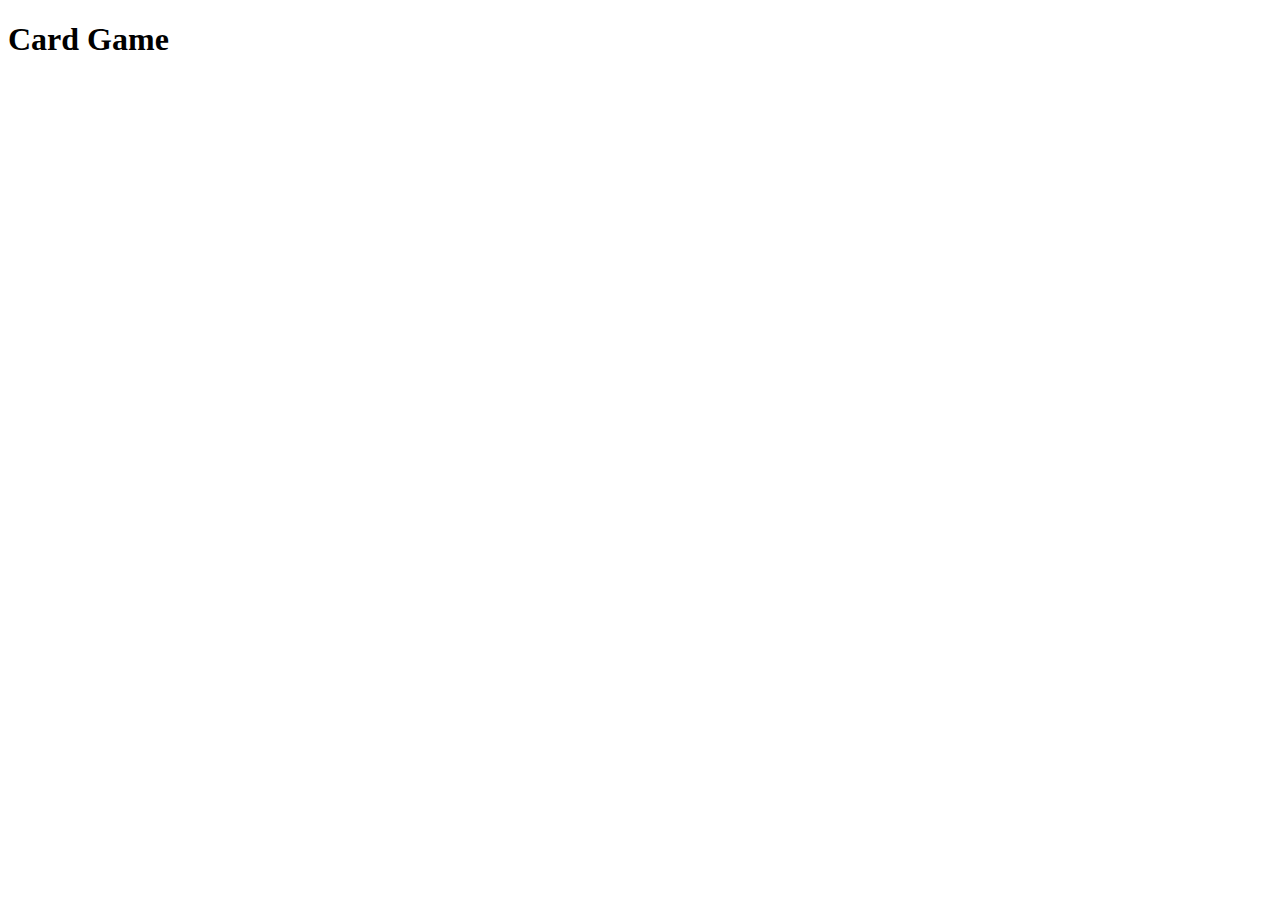
==== index.html @ 9b15d914 "First commit" ====
<!DOCTYPE html>
<html lang="en">
<head>
    <meta charset="UTF-8">
    <meta name="viewport" content="width=device-width, initial-scale=1.0">
    <title></title>
</head>
<body>
    <h1>Card Game</h1>
</body>
</html>
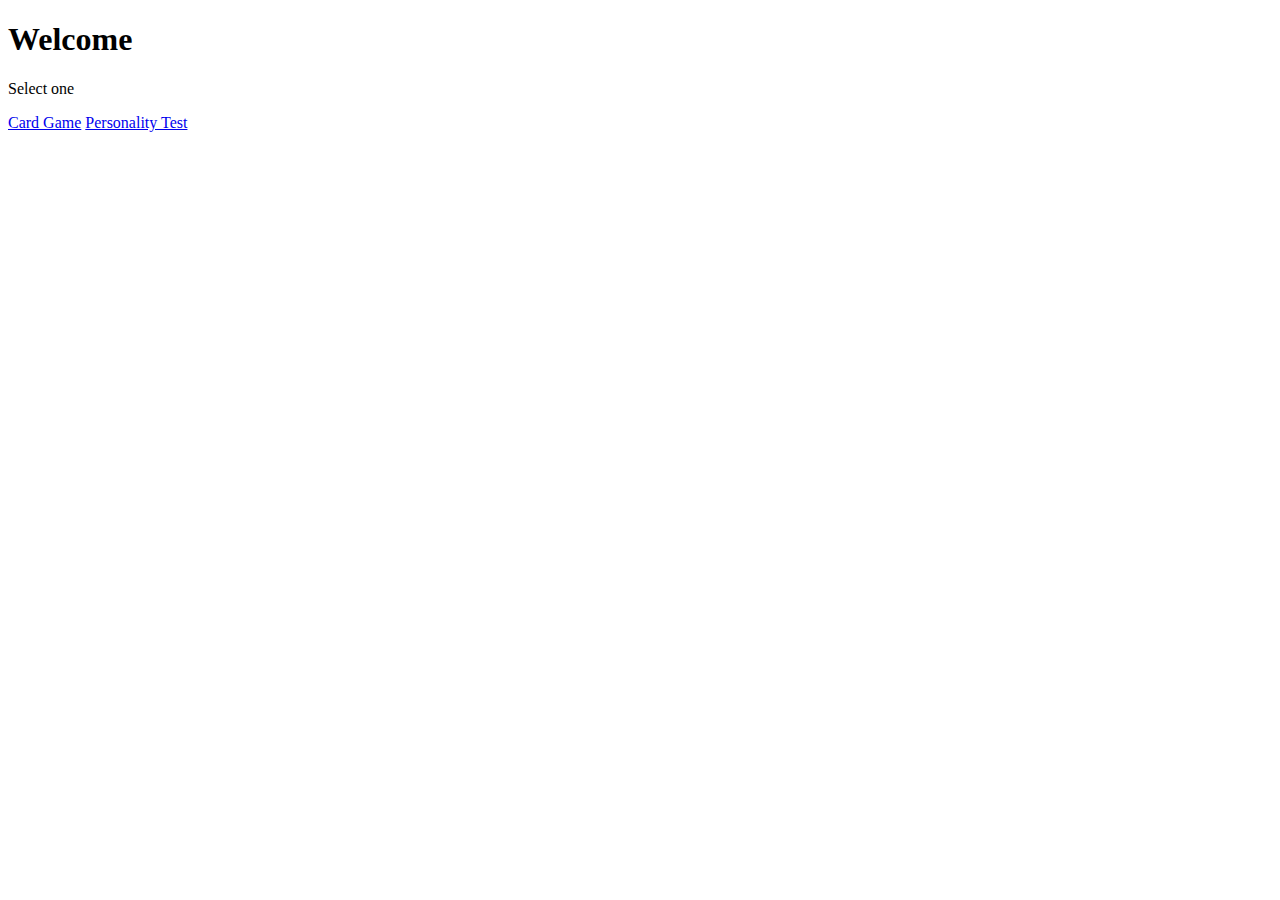
==== commit 4032930e: "feat: Add and connect pages" ====
--- a/index.html
+++ b/index.html
@@ -3,9 +3,12 @@
 <head>
     <meta charset="UTF-8">
     <meta name="viewport" content="width=device-width, initial-scale=1.0">
-    <title></title>
+    <title>Games</title>
 </head>
 <body>
-    <h1>Card Game</h1>
+    <h1>Welcome</h1>
+    <p>Select one</p>
+    <a href="./pages/card-game.html">Card Game</a>
+    <a href="./pages/personality-test.html">Personality Test</a>
 </body>
 </html>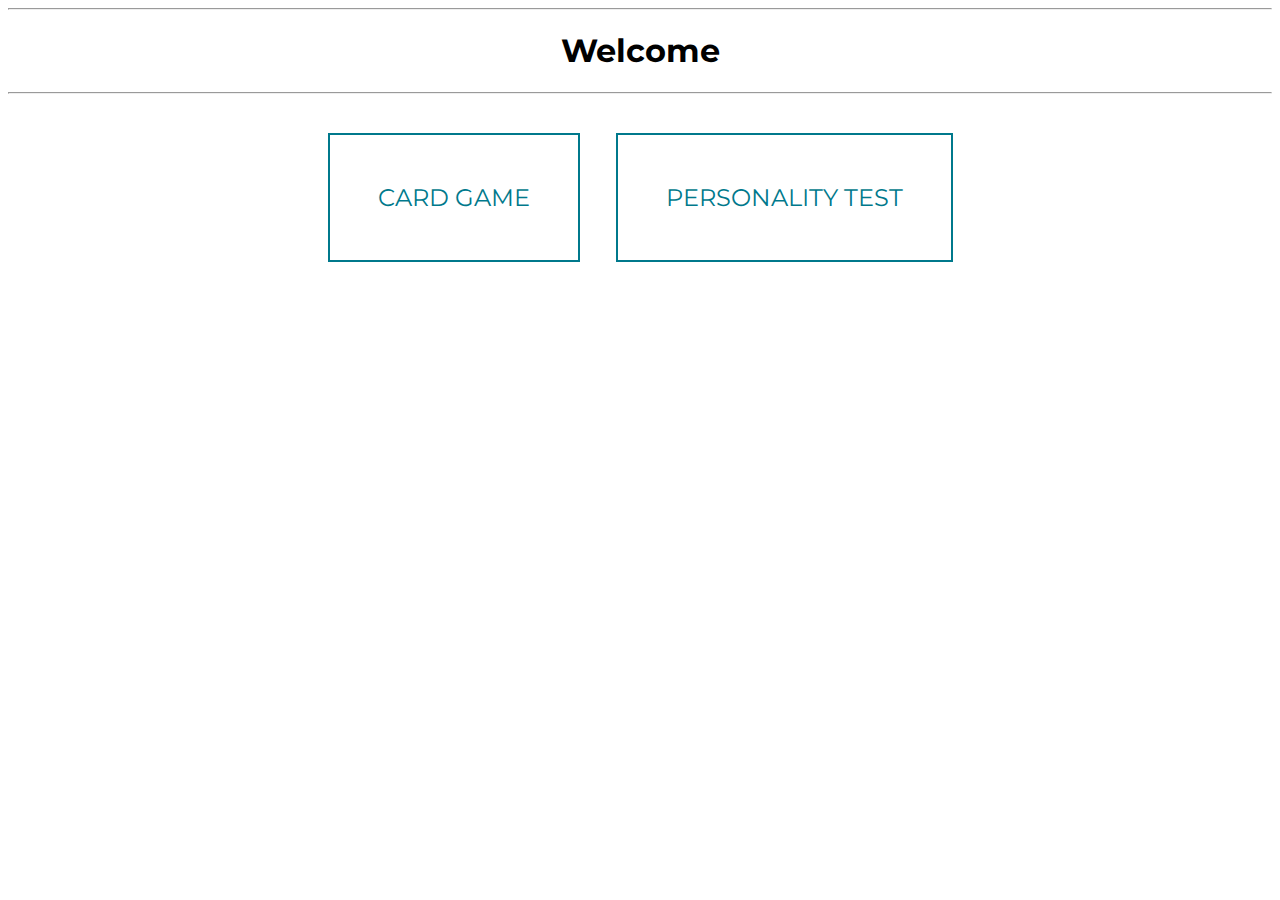
==== commit 86efa489: "style: Add basic styles to all pages" ====
--- a/index.html
+++ b/index.html
@@ -3,12 +3,16 @@
 <head>
     <meta charset="UTF-8">
     <meta name="viewport" content="width=device-width, initial-scale=1.0">
+    <link rel="stylesheet" href="../assets/css/main.css">
     <title>Games</title>
 </head>
 <body>
+    <hr>
     <h1>Welcome</h1>
-    <p>Select one</p>
-    <a href="./pages/card-game.html">Card Game</a>
-    <a href="./pages/personality-test.html">Personality Test</a>
+    <hr>
+    <div class="select-container">
+        <a href="./pages/card-game.html" class="select-btn">Card Game</a>
+        <a href="./pages/personality-test.html" class="select-btn">Personality Test</a>
+    </div>
 </body>
 </html>--- a/assets/css/main.css
+++ b/assets/css/main.css
@@ -0,0 +1,101 @@
+@import url('https://fonts.googleapis.com/css2?family=Montserrat:wght@300;400&display=swap');
+
+body {
+    font-family:  'Montserrat', sans-serif;
+}
+
+h1, h2 {
+    text-align: center;
+}
+
+h2 {
+    margin-bottom: 1rem;
+}
+
+p {
+    margin-top: 0;
+    margin-bottom: 4rem;
+    text-align: center;
+}
+
+.cards {
+    display: inline-flex;
+    justify-content: space-evenly;
+    width: 100%;
+}
+
+.card-container {
+    width: 45%;
+    display: inline-block;
+    text-align: center;
+}
+
+.card-container button, #reset-btn {
+    margin: 2rem 1rem;
+    font: 400 1rem 'Montserrat';
+    background-color: #fff;
+    padding: 0.5rem;
+    cursor: pointer;
+}
+
+.card-container div {
+    padding: 1rem;
+    border: 1px solid gray;
+}
+
+.reset-container {
+    text-align: center;
+}
+
+.card-container button {
+    border: 1px solid #00798c;
+    color: #00798c;
+}
+
+.card-container button:hover, .select-btn:hover {
+    background-color: #00798c;
+    color: #fff;
+}
+
+.card-container button[disabled] {
+    border: 1px solid #9db4c0;
+    color: #9db4c0;
+    cursor: not-allowed;
+}
+
+.card-container button[disabled]:hover {
+    border: 1px solid #9db4c0;
+    color: #9db4c0;
+    background-color: #fff;
+}
+
+#reset-btn {
+    border: 1px solid #d1495b;
+    color: #d1495b;
+}
+
+#reset-btn:hover {
+    background-color: #d1495b;
+    color: #fff;
+}
+
+#reset-btn:focus, .card-container button:focus {
+    outline: none;
+}
+
+.select-container {
+    text-align: center;
+    height: 100%;
+}
+
+.select-btn {
+    text-decoration: none;
+    color: #00798c;
+    border: 2px solid #00798c;
+    padding: 3rem;
+    line-height: 12rem;
+    margin: 1rem;
+    text-transform: uppercase;
+    font-size: 1.5rem;
+}
+
